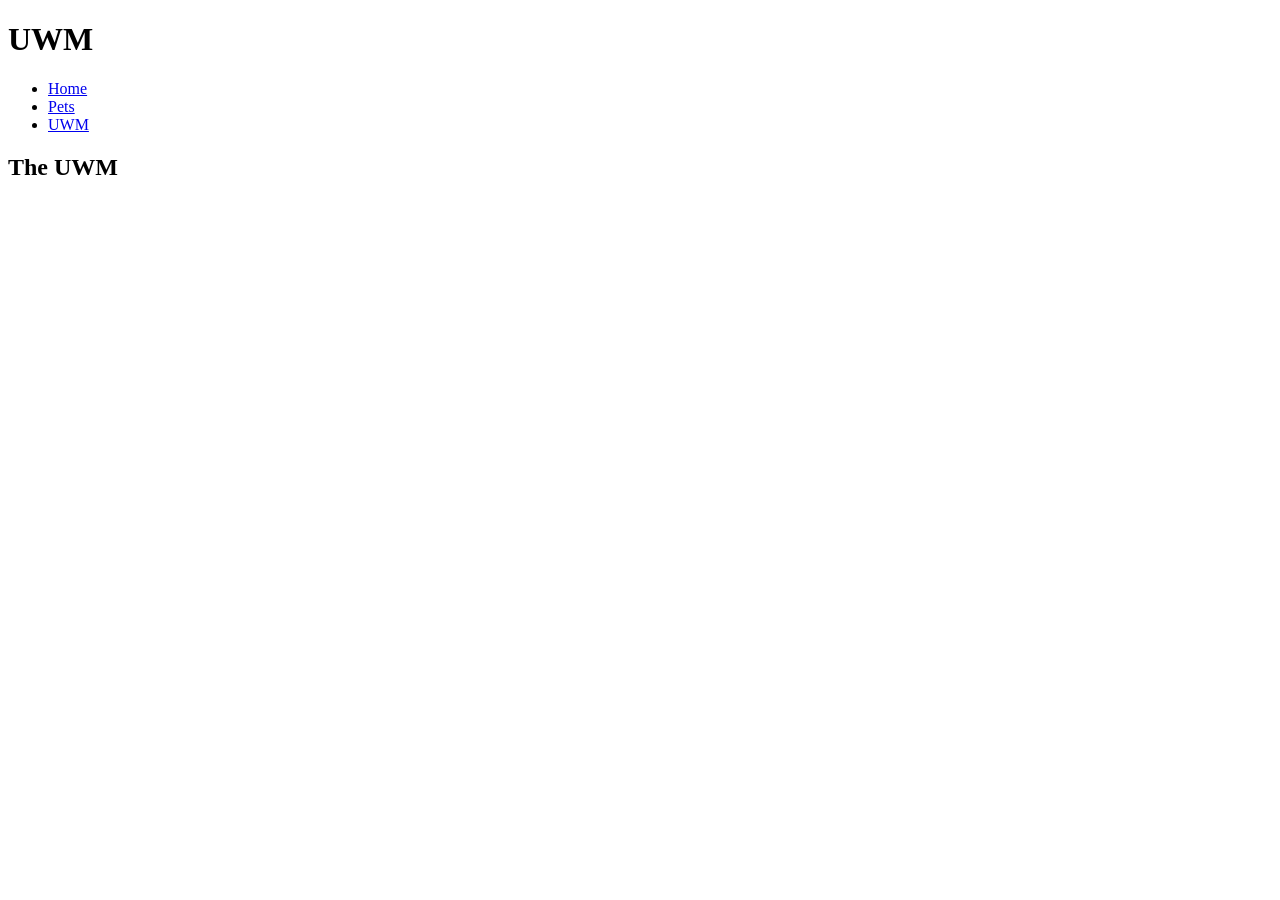
==== uwm.html @ 8eb5ece3 "finished pets" ====
<!DOCTYPE html>
<html lang="en">
<head>
<meta charset="utf-8">
<title>UWM</title>
<link rel="stylesheet" href="uwm.css">
</head>

<body>
    <header>
<h1>UWM</h1>
<nav>
    <ul>
        <li><a href="index.html">Home</a></li>
        <li><a href="pets.html">Pets</a></li>
        <li><a href="uwm.html">UWM</a></li>
    </ul>
</nav>
</header>
<main>
<h2>The UWM</h2>

</main>
</body>


</html>
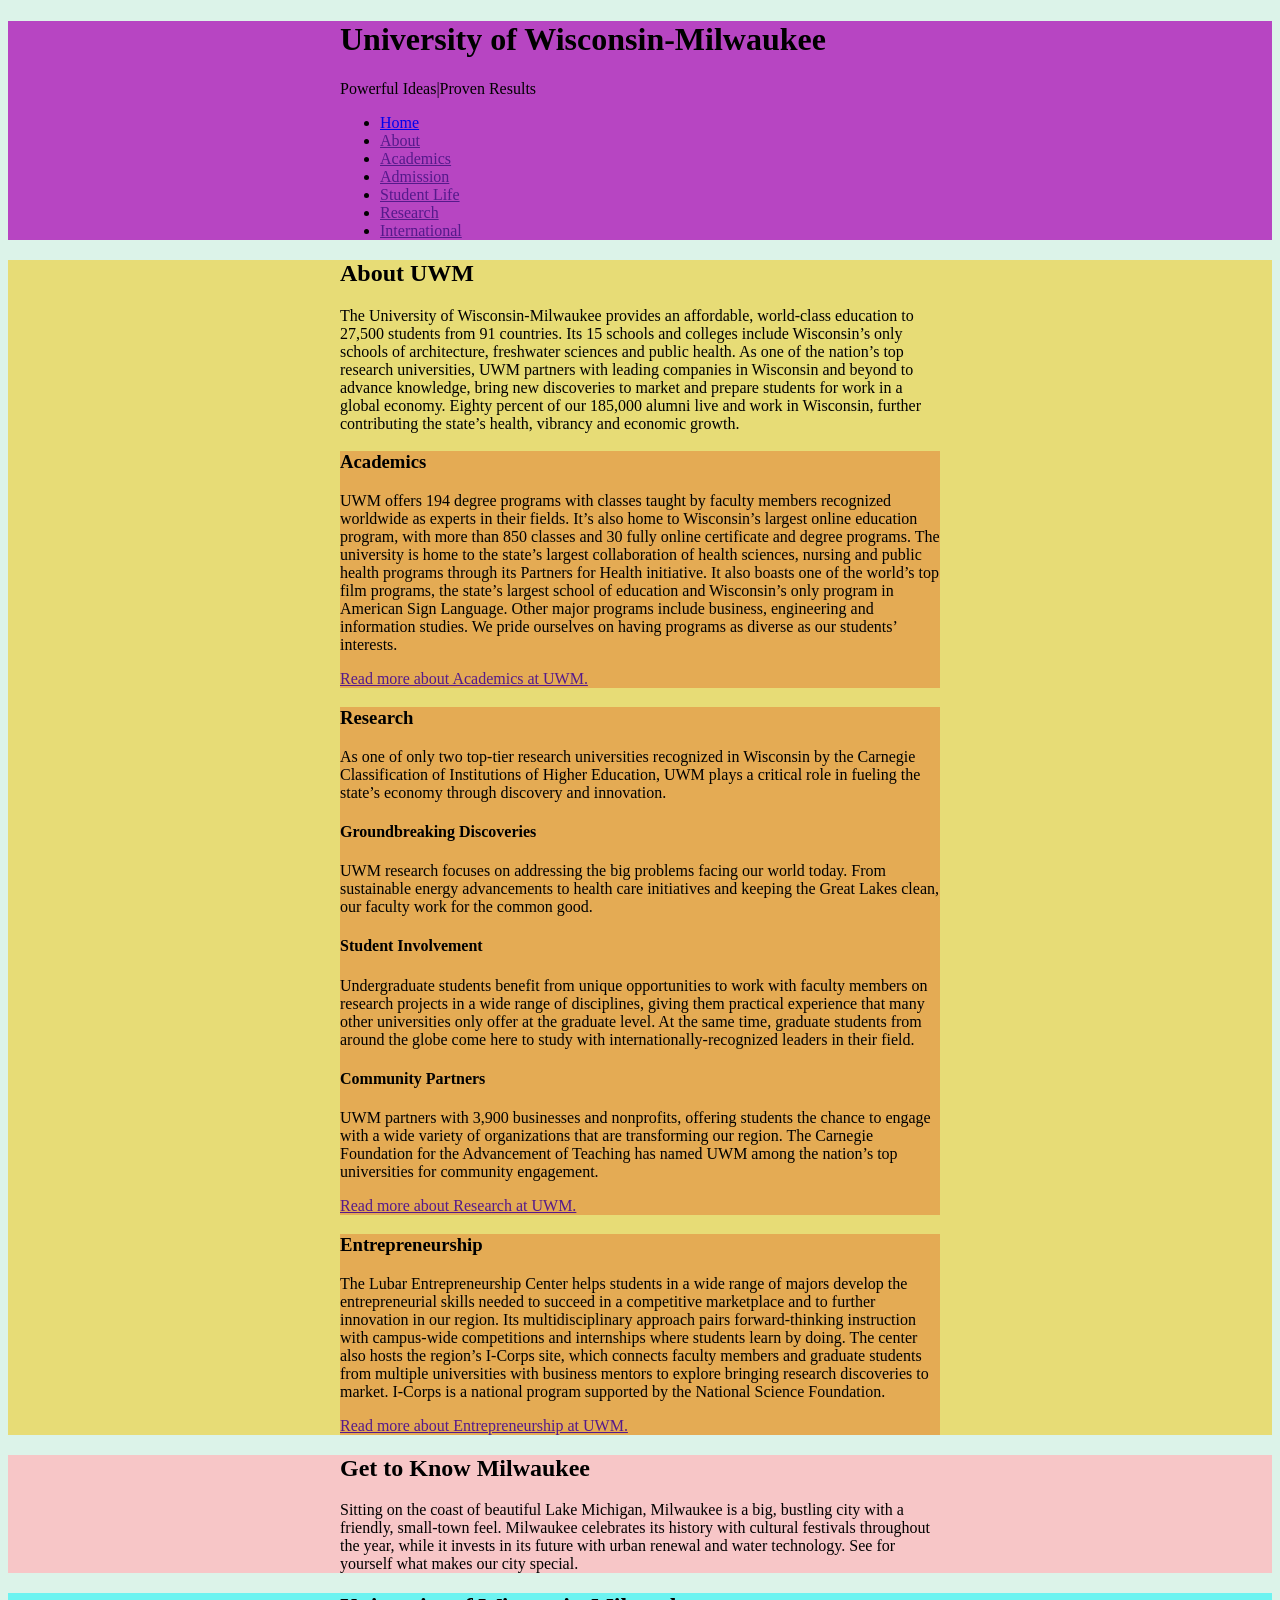
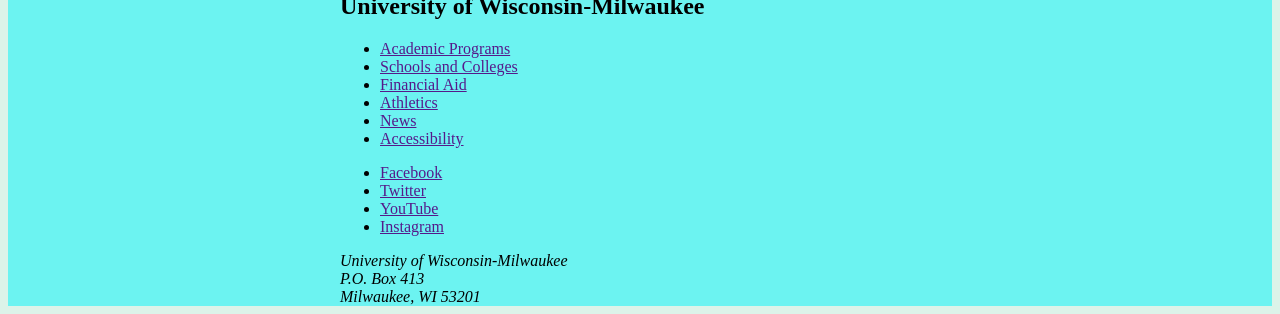
==== commit 418a5ad9: "added uwm page" ====
--- a/uwm.html
+++ b/uwm.html
@@ -7,20 +7,116 @@
 </head>
 
 <body>
-    <header>
-<h1>UWM</h1>
+    
+    <header class="site-header">
+        <div class="wrapper">
+<h1>University of Wisconsin-Milwaukee</h1>
+<p>Powerful Ideas|Proven Results</p>
 <nav>
     <ul>
         <li><a href="index.html">Home</a></li>
-        <li><a href="pets.html">Pets</a></li>
-        <li><a href="uwm.html">UWM</a></li>
+        <li><a href="">About</a></li>
+        <li><a href="">Academics</a></li>
+        <li><a href="">Admission</a></li>
+        <li><a href="">Student Life</a></li>
+        <li><a href="">Research</a></li>
+        <li><a href="">International</a></li>
     </ul>
 </nav>
-</header>
-<main>
-<h2>The UWM</h2>
+        </div>
+    </header>
+
+<main class="site-main">
+    <article class="wrapper">
+        <h2>About UWM</h2>
+        
+        <p>The University of Wisconsin-Milwaukee provides an affordable, world-class education to 27,500 students from 91 countries. 
+            Its 15 schools and colleges include Wisconsin’s only schools of architecture, freshwater sciences and public health.
+            As one of the nation’s top research universities, UWM partners with leading companies in Wisconsin and beyond to advance knowledge, bring new discoveries to market and prepare students for work in a global economy. 
+            Eighty percent of our 185,000 alumni live and work in Wisconsin, further contributing the state’s health, vibrancy and economic growth.</p>
+    
+    <section class="article-section">
+        <h3>Academics</h3>
+
+        <p >UWM offers 194 degree programs with classes taught by faculty members recognized worldwide as experts in their fields.
+            It’s also home to Wisconsin’s largest online education program, with more than 850 classes and 30 fully online certificate and degree programs. 
+            The university is home to the state’s largest collaboration of health sciences, nursing and public health programs through its Partners for Health initiative.
+             It also boasts one of the world’s top film programs, the state’s largest school of education and Wisconsin’s only program in American Sign Language.
+              Other major programs include business, engineering and information studies. We pride ourselves on having programs as diverse as our students’ interests.</p>
+
+            <a href="">Read more about Academics at UWM.</a>
+
+
+    </section>
+    <section class="article-section">
+        <h3>Research</h3>
+        <p>As one of only two top-tier research universities recognized in Wisconsin by the Carnegie Classification of Institutions of Higher Education,
+             UWM plays a critical role in fueling the state’s economy through discovery and innovation.</p>
+
+        <h4>Groundbreaking Discoveries</h4>
+        <p>UWM research focuses on addressing the big problems facing our world today. 
+            From sustainable energy advancements to health care initiatives and keeping the Great Lakes clean,
+             our faculty work for the common good.</p>
+
+        <h4>Student Involvement</h4>
+        <p>Undergraduate students benefit from unique opportunities to work with faculty members on research projects in a wide range of disciplines, 
+            giving them practical experience that many other universities only offer at the graduate level. 
+            At the same time, graduate students from around the globe come here to study with internationally-recognized leaders in their field.</p>
+
+        <h4>Community Partners</h4>
+        <p>UWM partners with 3,900 businesses and nonprofits, offering students the chance to engage with a wide variety of organizations that are transforming our region. 
+            The Carnegie Foundation for the Advancement of Teaching has named UWM among the nation’s top universities for community engagement.</p>
+
+        <a href="">Read more about Research at UWM.</a>
+        
+    </section>
+    <section class="article-section">
+        <h3>Entrepreneurship</h3>
+
+        <p>The Lubar Entrepreneurship Center helps students in a wide range of majors develop the entrepreneurial skills needed to succeed in a competitive marketplace and to further innovation in our region.
+             Its multidisciplinary approach pairs forward-thinking instruction with campus-wide competitions and internships where students learn by doing. The center also hosts the region’s I-Corps site, which connects faculty members and graduate students from multiple universities with business mentors to explore bringing research discoveries to market.
+              I-Corps is a national program supported by the National Science Foundation.</p>
+
+        <a href="">Read more about Entrepreneurship at UWM.</a>
+        </section>
+        </article>
 
 </main>
+<aside class="callout">
+    <div class="wrapper">
+    <h2>Get to Know Milwaukee</h2>
+    <p>
+Sitting on the coast of beautiful Lake Michigan, Milwaukee is a big, bustling city with a friendly, small-town feel. 
+Milwaukee celebrates its history with cultural festivals throughout the year, while it invests in its future with urban renewal and water technology. 
+See for yourself what makes our city special.</p> 
+    </div>
+</aside>
+<footer class="site-footer">
+    <div class="wrapper">
+    <h2>University of Wisconsin-Milwaukee</h2>
+<nav>
+    <ul>
+        <li><a href="">Academic Programs</a></li>
+        <li><a href="">Schools and Colleges</a></li>
+        <li><a href="">Financial Aid</a></li>
+        <li><a href="">Athletics</a></li>
+        <li><a href="">News</a></li>
+        <li><a href="">Accessibility</a></li>
+    </ul>
+ </nav>
+<ul>
+    <li><a href="">Facebook</a></li>
+    <li><a href="">Twitter</a></li>
+    <li><a href="">YouTube</a></li>
+    <li><a href="">Instagram</a></li>
+</ul>
+<address>
+University of Wisconsin-Milwaukee<br>
+P.O. Box 413<br> 
+Milwaukee, WI 53201
+</address> 
+</div>
+</footer>
 </body>
 
 
--- a/uwm.css
+++ b/uwm.css
@@ -0,0 +1,24 @@
+html {
+    background-color: #dcf3e9;
+}
+.site-header {
+
+    background-color: #b745c2;
+}
+.wrapper {
+    max-width: 600px;
+    margin: 0 auto;
+
+}
+.site-main {
+    background-color: rgb(231, 220, 118);
+}
+.article-section {
+    background-color: #e4ab54;
+}
+.callout {
+    background-color: #f7c6c7;
+}
+.site-footer {
+    background-color: #6cf3f1;
+}
